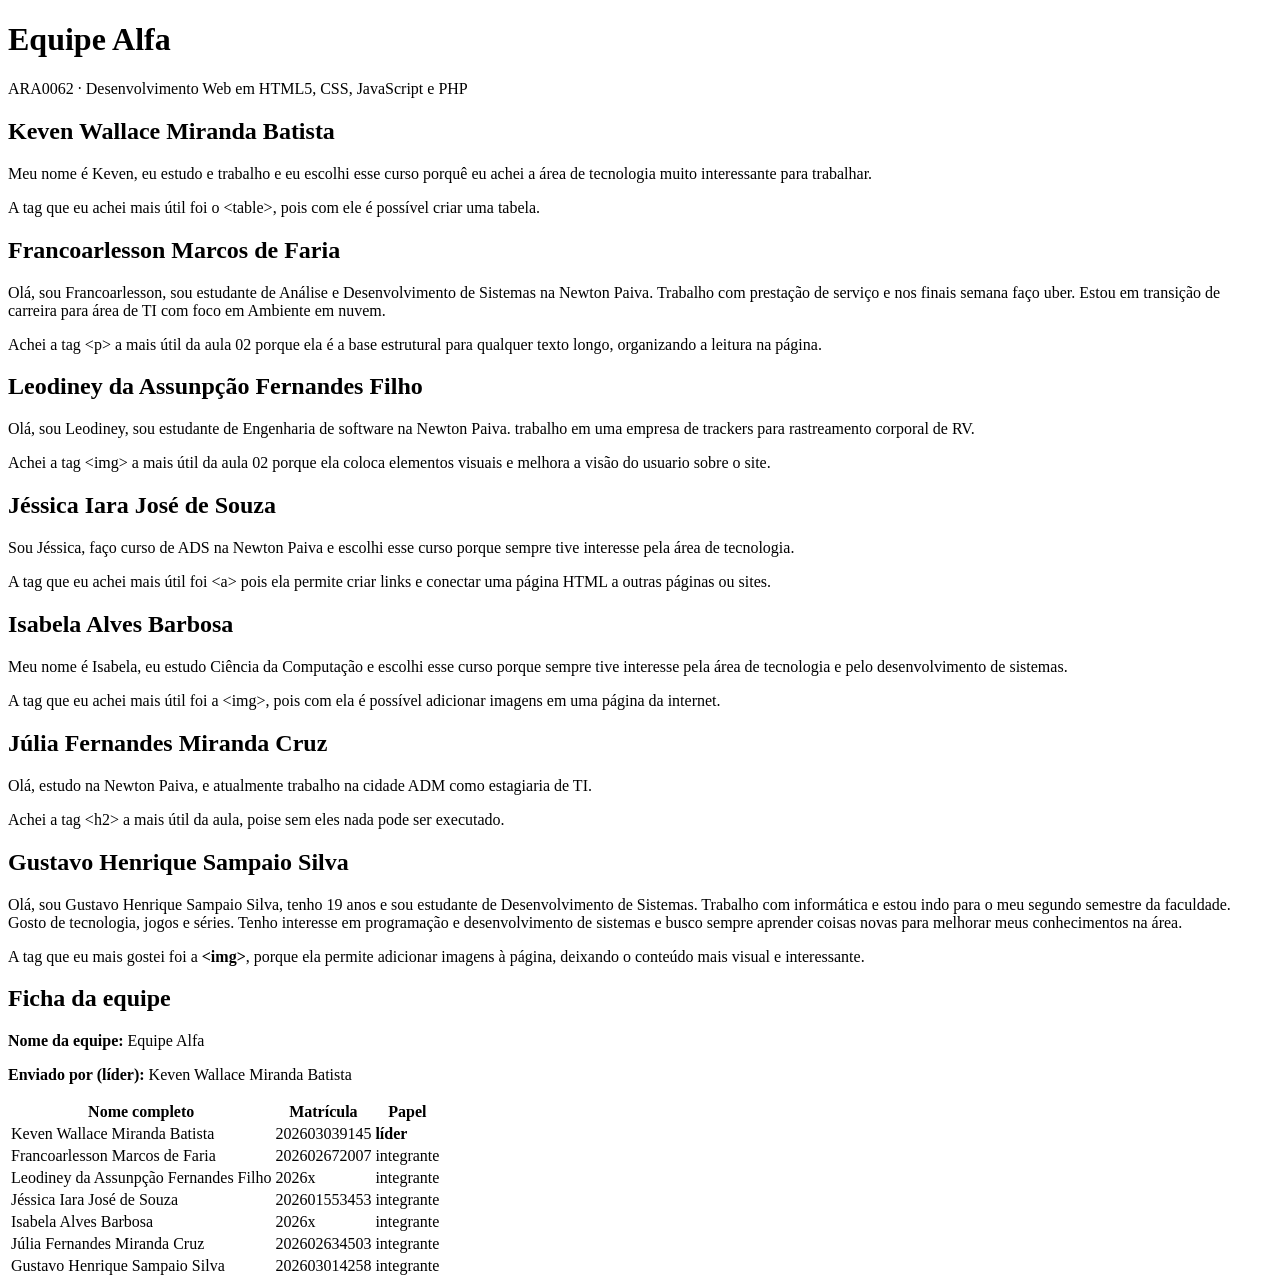
==== projeto_alfa.html @ 99bd30d7 "Add files via upload" ====
<!DOCTYPE html>
<html lang="pt-BR">
<head>
    <meta charset=UTF-8>
    <title>Equipe Alfa</title>
</head>
<body>
    <header>
    <h1>Equipe Alfa</h1>
    <p>ARA0062 · Desenvolvimento Web em HTML5, CSS, JavaScript e PHP</p>
  </header>

  <main>
    <h2>Keven Wallace Miranda Batista</h2>
        <p>Meu nome é Keven, eu estudo e trabalho e eu escolhi esse curso porquê eu achei a área de tecnologia muito interessante para trabalhar.</p>
        <p>A tag que eu achei mais útil foi o &lt;table&gt;, pois com ele é possível criar uma tabela.</p>
    
    <h2>Francoarlesson Marcos de Faria</h2>
        <p>Olá, sou Francoarlesson, sou estudante de Análise e Desenvolvimento de Sistemas na Newton Paiva. Trabalho com prestação de serviço e nos finais semana faço uber. Estou em transição de carreira para área de TI com foco em Ambiente em nuvem.</p>
        <p>Achei a tag &lt;p&gt; a mais útil da aula 02 porque ela é a base estrutural para qualquer texto longo, organizando a leitura na página.</p>
    
    <h2>Leodiney da Assunpção Fernandes Filho</h2>
        <p>Olá, sou Leodiney, sou estudante de Engenharia de software na Newton Paiva. trabalho em uma empresa de trackers para rastreamento corporal de RV.</p>
        <p>Achei a tag &lt;img&gt; a mais útil da aula 02 porque ela coloca elementos visuais e melhora a visão do usuario sobre o site.</p>

    <h2>Jéssica Iara José de Souza</h2>
        <p>Sou Jéssica, faço curso de ADS na Newton Paiva e escolhi esse curso porque sempre tive interesse pela área de tecnologia.</p>
        <p>A tag que eu achei mais útil foi &lt;a&gt; pois ela permite criar links e conectar uma página HTML a outras páginas ou sites.</p>

    <h2>Isabela Alves Barbosa</h2>
        <p>Meu nome é Isabela, eu estudo Ciência da Computação e escolhi esse curso porque sempre tive interesse pela área de tecnologia e pelo desenvolvimento de sistemas.</p>
        <p>A tag que eu achei mais útil foi a &lt;img&gt;, pois com ela é possível adicionar imagens em uma página da internet.</p>

    <h2>Júlia Fernandes Miranda Cruz</h2>
        <p>Olá, estudo na Newton Paiva, e atualmente trabalho na cidade ADM como estagiaria de TI.</p>
        <p>Achei a tag &lt;h2&gt; a mais útil da aula, poise sem eles nada pode ser executado.</p>

    <h2>Gustavo Henrique Sampaio Silva</h2>
        <p>Olá, sou Gustavo Henrique Sampaio Silva, tenho 19 anos e sou estudante de Desenvolvimento de Sistemas. Trabalho com informática e estou indo para o meu segundo semestre da faculdade. Gosto de tecnologia, jogos e séries. Tenho interesse em programação e desenvolvimento de sistemas e busco sempre aprender coisas novas para melhorar meus conhecimentos na área.</p>
        <p>A tag que eu mais gostei foi a <strong>&lt;img&gt;</strong>, porque ela permite adicionar imagens à página, deixando o conteúdo mais visual e interessante.</p>
    </main>

    <footer>
        <h2>Ficha da equipe</h2>

        <p><strong>Nome da equipe:</strong> Equipe Alfa</p>
        <p><strong>Enviado por (líder):</strong> Keven Wallace Miranda Batista</p>

        <table>
            <tr>
                <th>Nome completo</th>
                <th>Matrícula</th>
                <th>Papel</th>
            </tr>
            <tr>
                <td>Keven Wallace Miranda Batista</td>
                <td>202603039145</td>
                <td><strong>líder</strong></td>
            </tr>
            <tr>
                <td>Francoarlesson Marcos de Faria</td>
                <td>202602672007</td>
                <td>integrante</td>
            </tr>
            <tr>
                <td>Leodiney da Assunpção Fernandes Filho</td>
                <td>2026x</td>
                <td>integrante</td>
            </tr>
            <tr>
                <td>Jéssica Iara José de Souza</td>
                <td>202601553453</td>
                <td>integrante</td>
            </tr>
            <tr>
                <td>Isabela Alves Barbosa</td>
                <td>2026x</td>
                <td>integrante</td>
            </tr>
            <tr>
                <td>Júlia Fernandes Miranda Cruz</td>
                <td>202602634503</td>
                <td>integrante</td>
            <tr>
                <td>Gustavo Henrique Sampaio Silva</td>
                <td>202603014258</td>
                <td>integrante</td>
            </tr>
        </table>
    </footer>
</body>
</html>

<!--Validador HTML - www.validator.w3.org-->
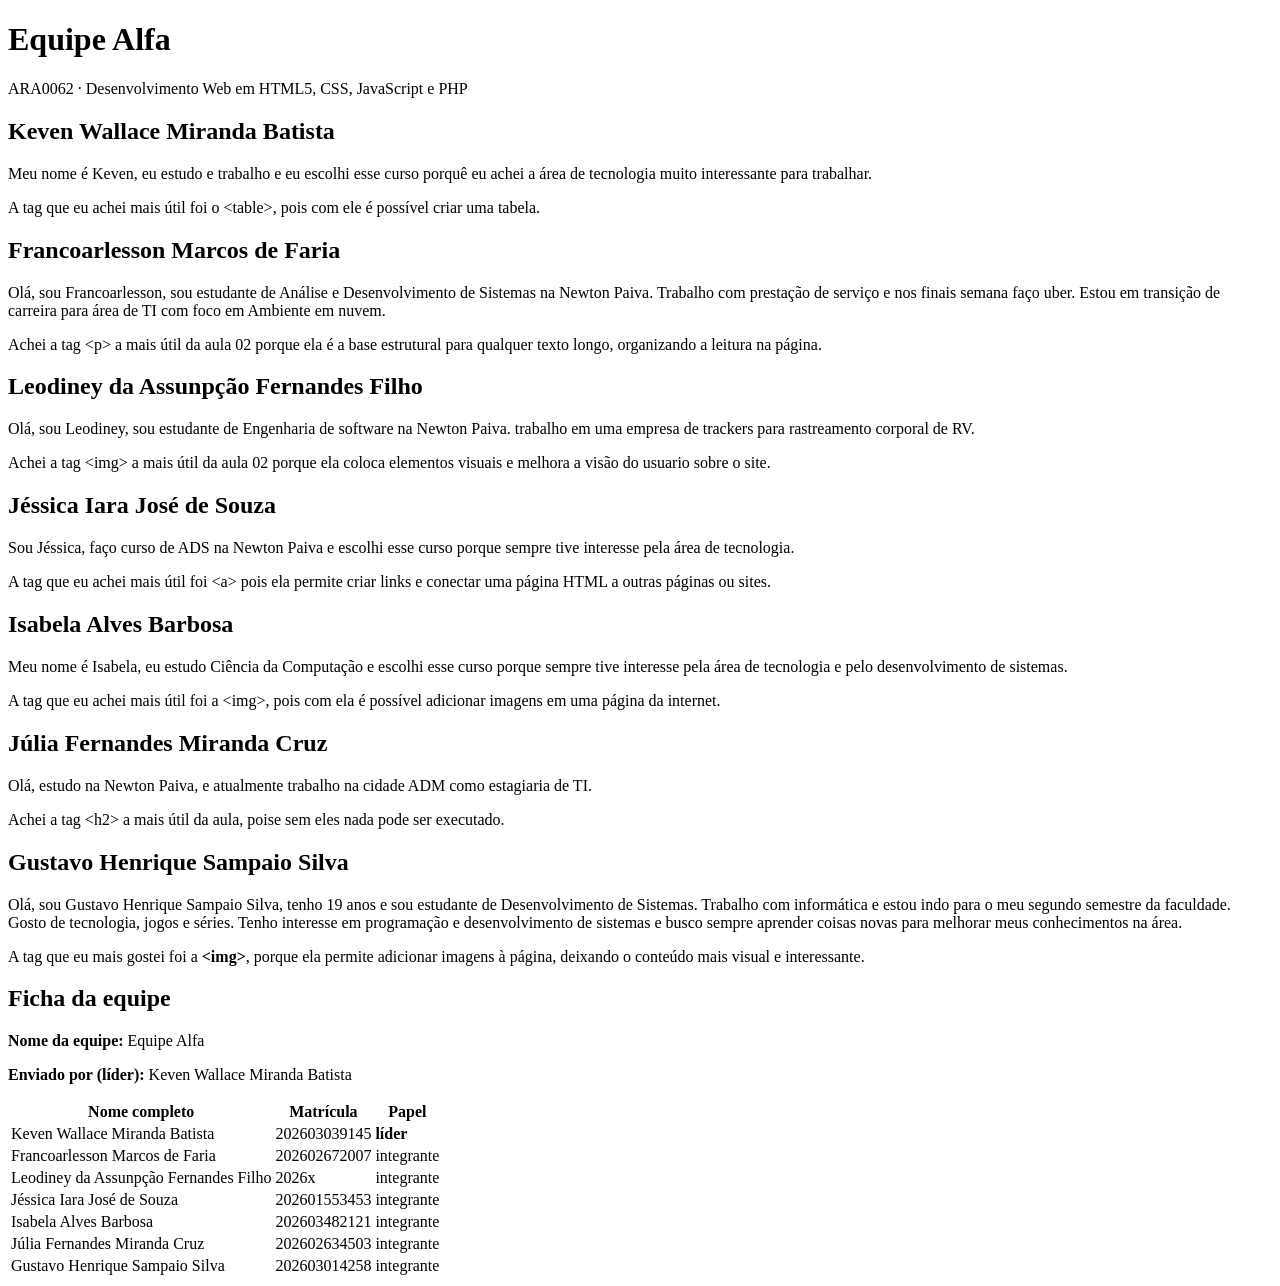
==== commit 5a0acd3e: "projeto_alfa.html" ====
--- a/projeto_alfa.html
+++ b/projeto_alfa.html
@@ -74,7 +74,7 @@
             </tr>
             <tr>
                 <td>Isabela Alves Barbosa</td>
-                <td>2026x</td>
+                <td>202603482121</td>
                 <td>integrante</td>
             </tr>
             <tr>
@@ -91,4 +91,4 @@
 </body>
 </html>
 
-<!--Validador HTML - www.validator.w3.org-->+<!--Validador HTML - www.validator.w3.org-->
